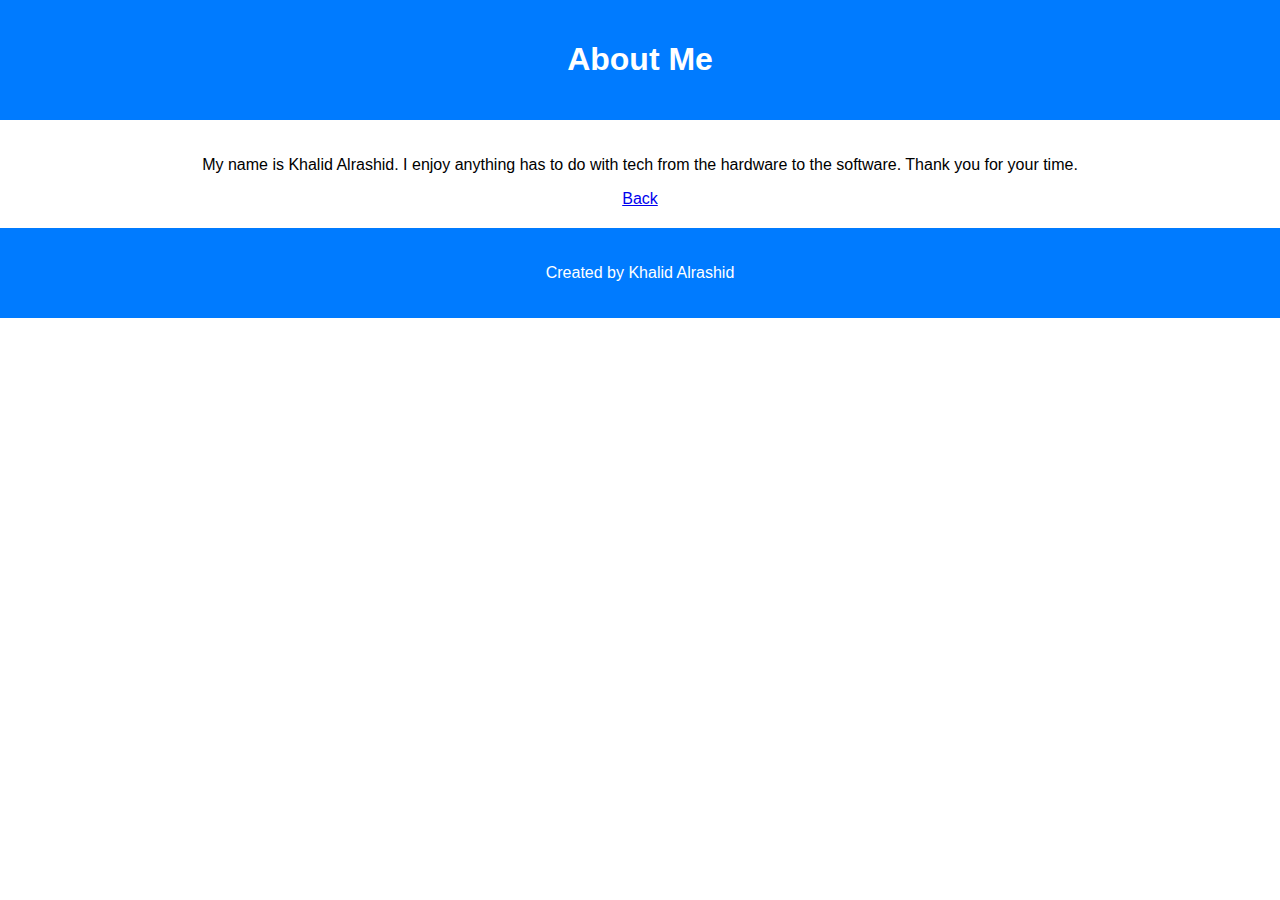
==== aboutme.html @ 7752b57b "Add files via upload" ====
<!DOCTYPE html>
<html lang="en">
<head>
    <meta charset="UTF-8">
    <meta name="viewport" content="width=device-width, initial-scale=1.0">
    <title>About Me</title>
    <link rel="stylesheet" href="styles.css">
</head>
<body>
    <div class="header">
        <h1>About Me</h1>
    </div>

    <div class="content">
        <p>My name is Khalid Alrashid. I enjoy anything has to do with tech from the hardware to the software. Thank you for your time.</p>
        <a class="back-link" href="index.html">Back</a>
    </div>

    <div class="footer">
        <p>Created by Khalid Alrashid</p>
    </div>
</body>
</html>
---- styles.css ----
body {
    font-family: Arial, sans-serif;
    margin: 0;
    padding: 0;
}

.header, .footer {
    background-color: #007BFF; 
    color: white;
    padding: 20px;
    text-align: center;
}

.main-image {
    max-width: 100%;
    height: auto; 
    display: block;
    margin: 50px auto 20px;
    border-radius: 8px; 
}

.content {
    padding: 20px;
    background-color: white;
    text-align: center;
}

.links {
    display: flex;
    justify-content: center;
    margin-top: 20px;
}

.links a {
    margin: 0 10px;
    padding: 10px 20px;
    background-color: #007BFF;
    color: white;
    text-decoration: none;
    border-radius: 5px;
}

ul {
    list-style-type: none;
    padding: 0;
}

ul li {
    margin: 5px 0;
}
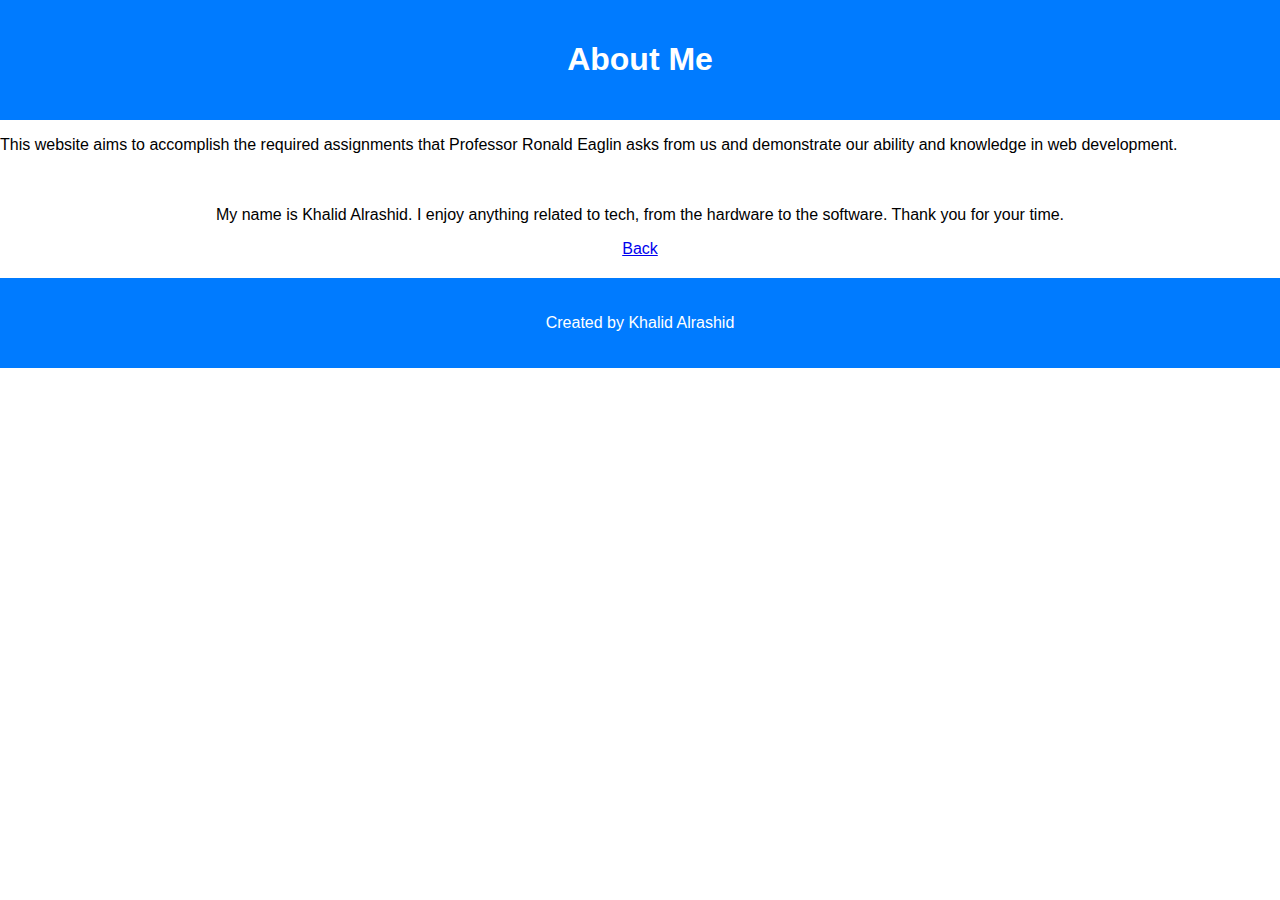
==== commit 3b099793: "Update aboutme.html" ====
--- a/aboutme.html
+++ b/aboutme.html
@@ -3,6 +3,7 @@
 <head>
     <meta charset="UTF-8">
     <meta name="viewport" content="width=device-width, initial-scale=1.0">
+    <meta name="description" content="About Me page for demonstrating web development skills.">
     <title>About Me</title>
     <link rel="stylesheet" href="styles.css">
 </head>
@@ -10,9 +11,13 @@
     <div class="header">
         <h1>About Me</h1>
     </div>
-
+ <div class="container">
+        <p class="about-text">
+            This website aims to accomplish the required assignments that Professor Ronald Eaglin asks from us and demonstrate our ability and knowledge in web development.
+        </p>
+ </div>
     <div class="content">
-        <p>My name is Khalid Alrashid. I enjoy anything has to do with tech from the hardware to the software. Thank you for your time.</p>
+        <p>My name is Khalid Alrashid. I enjoy anything related to tech, from the hardware to the software. Thank you for your time.</p>
         <a class="back-link" href="index.html">Back</a>
     </div>
 
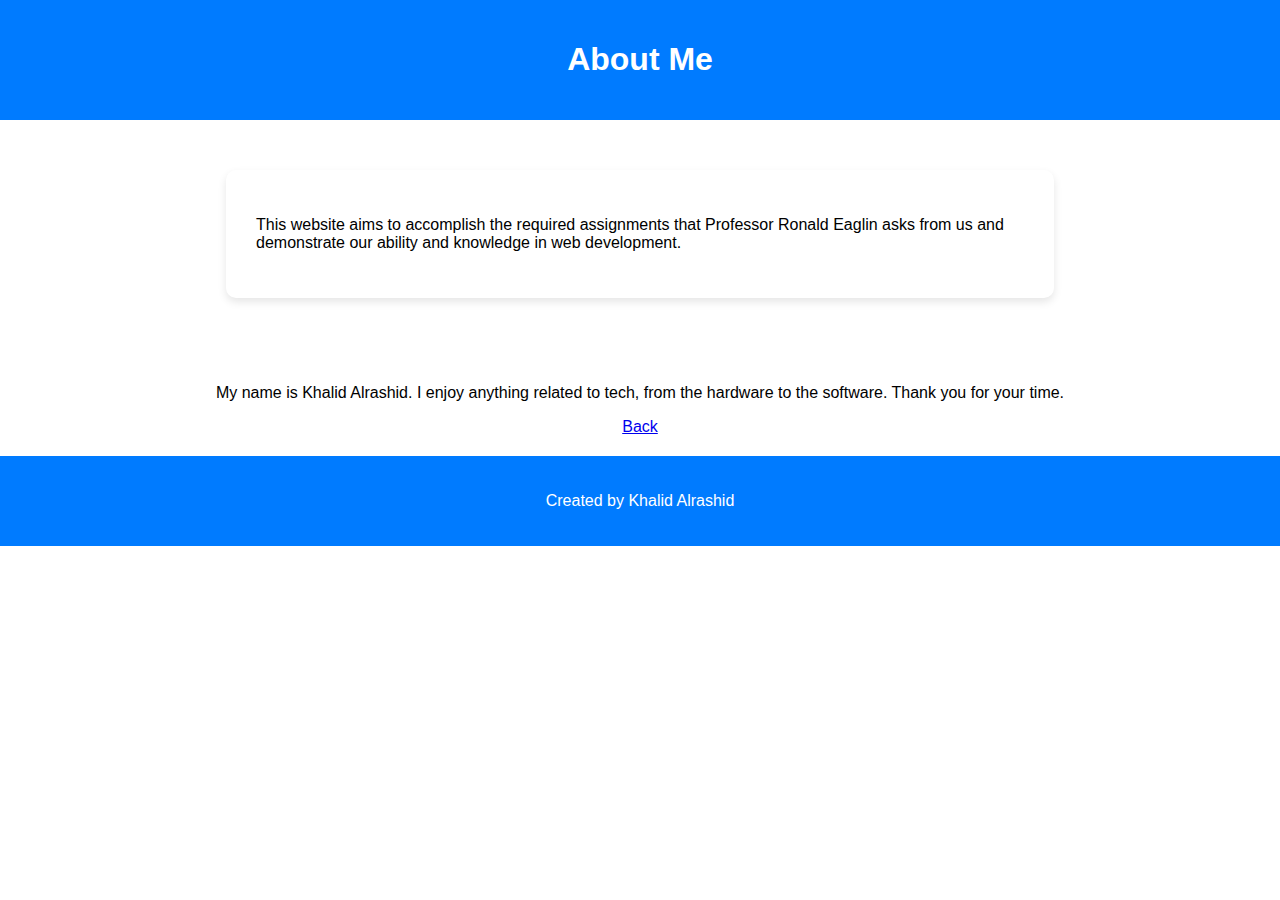
==== commit 1125e3a3: "Update aboutme.html" ====
--- a/aboutme.html
+++ b/aboutme.html
@@ -11,11 +11,11 @@
     <div class="header">
         <h1>About Me</h1>
     </div>
- <div class="container">
+    <div class="container">
         <p class="about-text">
             This website aims to accomplish the required assignments that Professor Ronald Eaglin asks from us and demonstrate our ability and knowledge in web development.
         </p>
- </div>
+    </div>
     <div class="content">
         <p>My name is Khalid Alrashid. I enjoy anything related to tech, from the hardware to the software. Thank you for your time.</p>
         <a class="back-link" href="index.html">Back</a>
--- a/styles.css
+++ b/styles.css
@@ -25,6 +25,15 @@
     text-align: center;
 }
 
+.container {
+    width: 60%;
+    margin: 50px auto;
+    background-color: white;
+    padding: 30px;
+    box-shadow: 0 4px 8px rgba(0, 0, 0, 0.1);
+    border-radius: 10px;
+}
+
 .links {
     display: flex;
     justify-content: center;
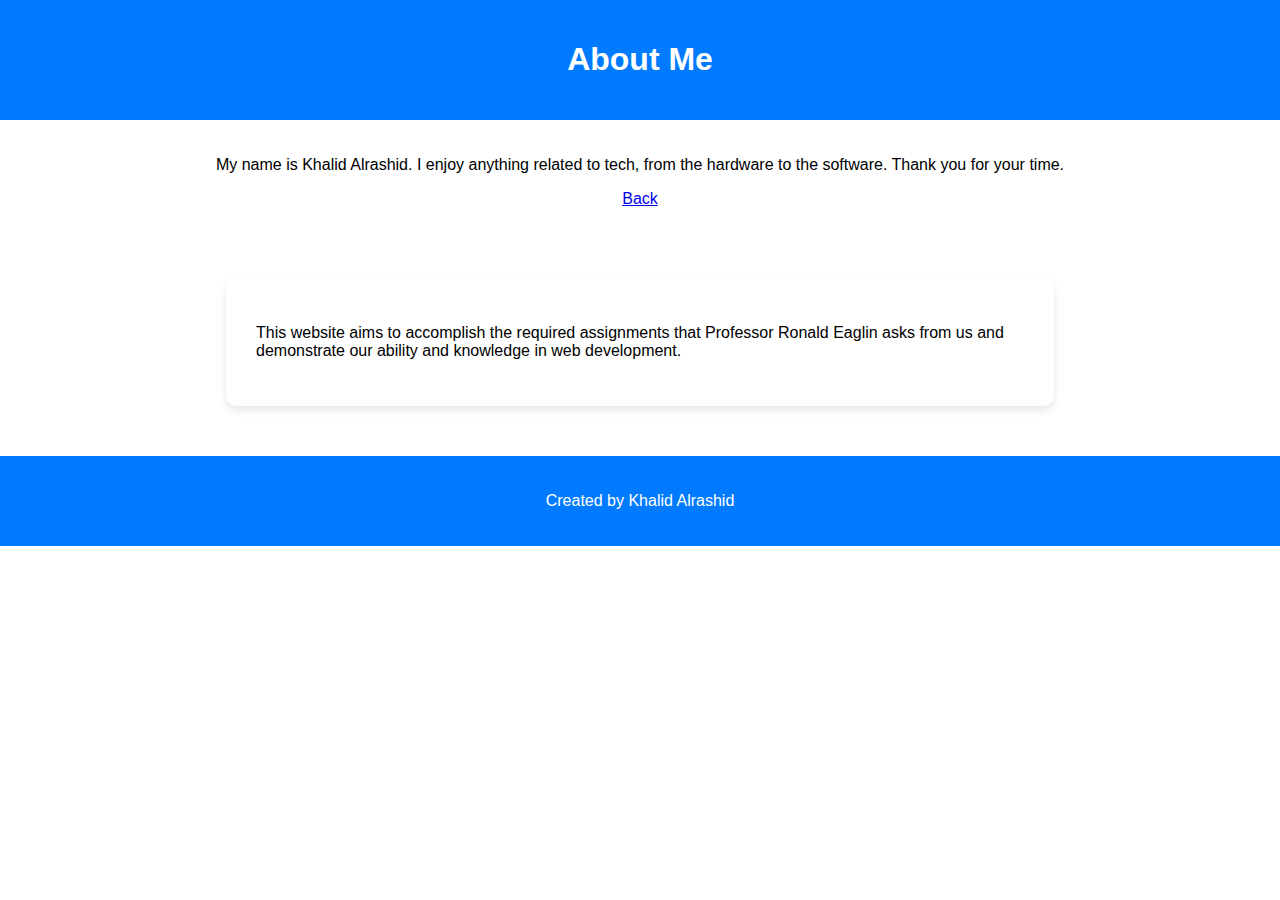
==== commit 7295bc5d: "Update aboutme.html" ====
--- a/aboutme.html
+++ b/aboutme.html
@@ -11,16 +11,16 @@
     <div class="header">
         <h1>About Me</h1>
     </div>
+   
+    <div class="content">
+        <p>My name is Khalid Alrashid. I enjoy anything related to tech, from the hardware to the software. Thank you for your time.</p>
+        <a class="back-link" href="index.html">Back</a>
+    </div>
     <div class="container">
         <p class="about-text">
             This website aims to accomplish the required assignments that Professor Ronald Eaglin asks from us and demonstrate our ability and knowledge in web development.
         </p>
     </div>
-    <div class="content">
-        <p>My name is Khalid Alrashid. I enjoy anything related to tech, from the hardware to the software. Thank you for your time.</p>
-        <a class="back-link" href="index.html">Back</a>
-    </div>
-
     <div class="footer">
         <p>Created by Khalid Alrashid</p>
     </div>
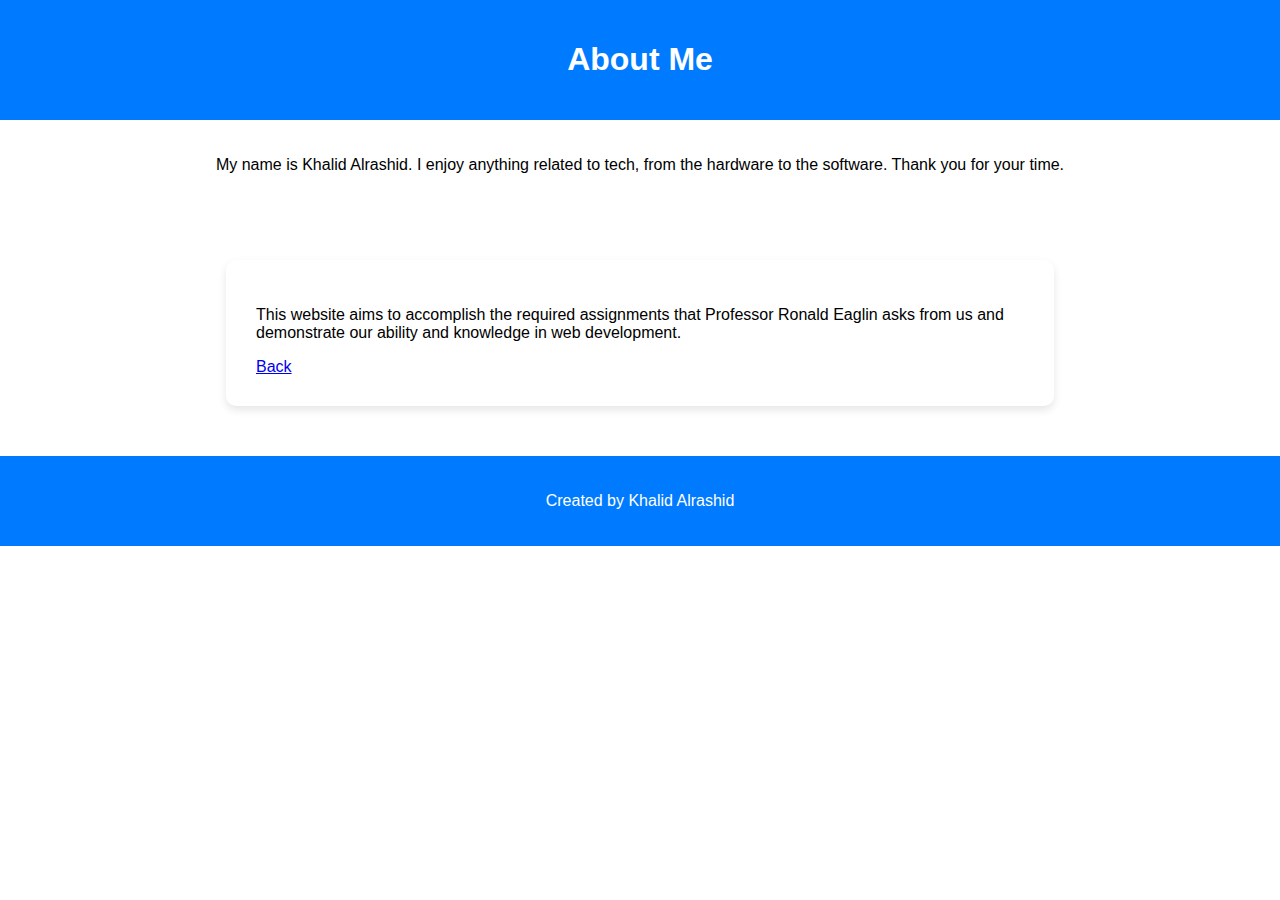
==== commit 63ccf5dd: "Update aboutme.html" ====
--- a/aboutme.html
+++ b/aboutme.html
@@ -14,12 +14,13 @@
    
     <div class="content">
         <p>My name is Khalid Alrashid. I enjoy anything related to tech, from the hardware to the software. Thank you for your time.</p>
-        <a class="back-link" href="index.html">Back</a>
+       
     </div>
     <div class="container">
         <p class="about-text">
             This website aims to accomplish the required assignments that Professor Ronald Eaglin asks from us and demonstrate our ability and knowledge in web development.
         </p>
+         <a class="back-link" href="index.html">Back</a>
     </div>
     <div class="footer">
         <p>Created by Khalid Alrashid</p>
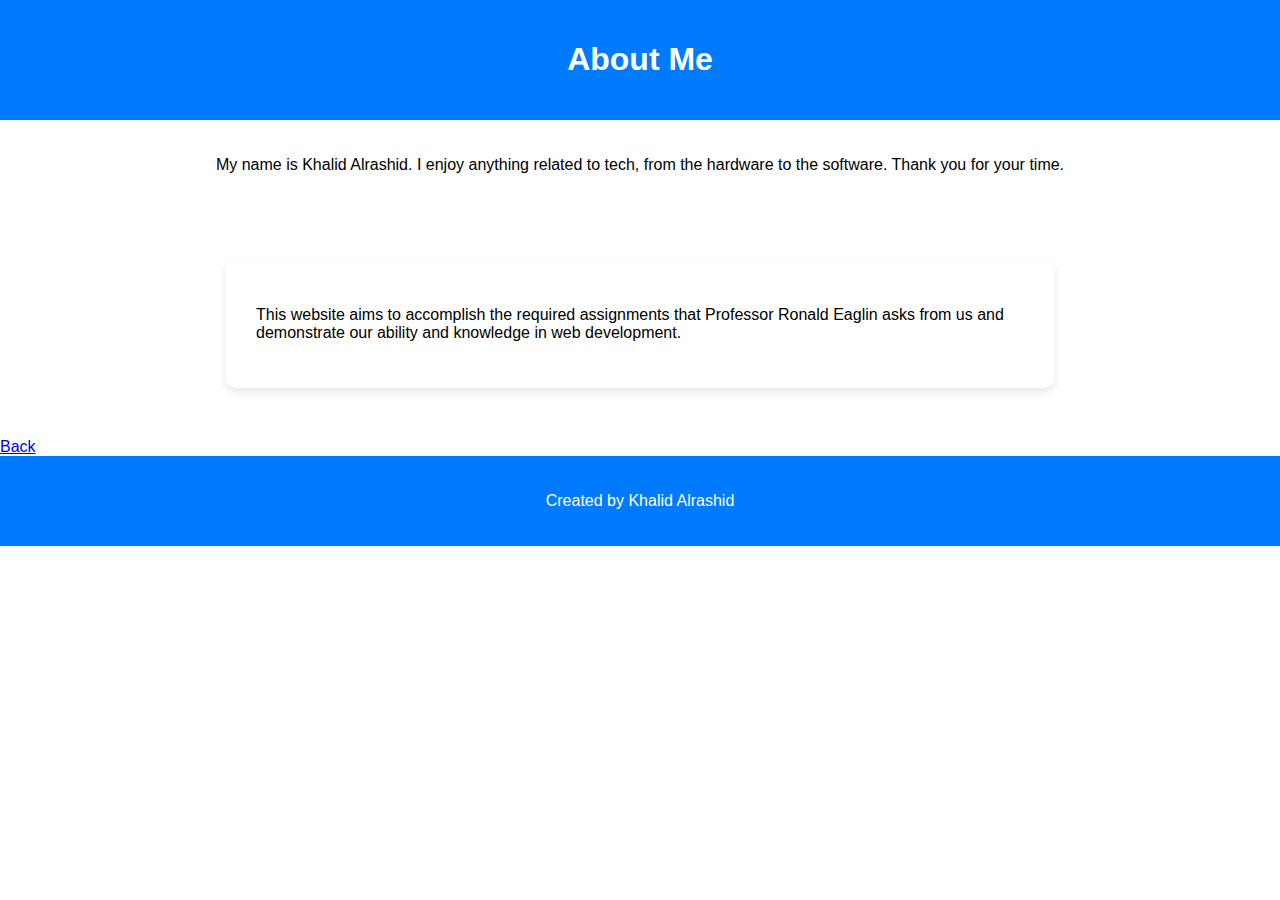
==== commit 0960fff9: "Update aboutme.html" ====
--- a/aboutme.html
+++ b/aboutme.html
@@ -20,8 +20,11 @@
         <p class="about-text">
             This website aims to accomplish the required assignments that Professor Ronald Eaglin asks from us and demonstrate our ability and knowledge in web development.
         </p>
-         <a class="back-link" href="index.html">Back</a>
+         
     </div>
+    <div class="back"> 
+        <a class="back-link" href="index.html">Back</a>
+    </div> 
     <div class="footer">
         <p>Created by Khalid Alrashid</p>
     </div>
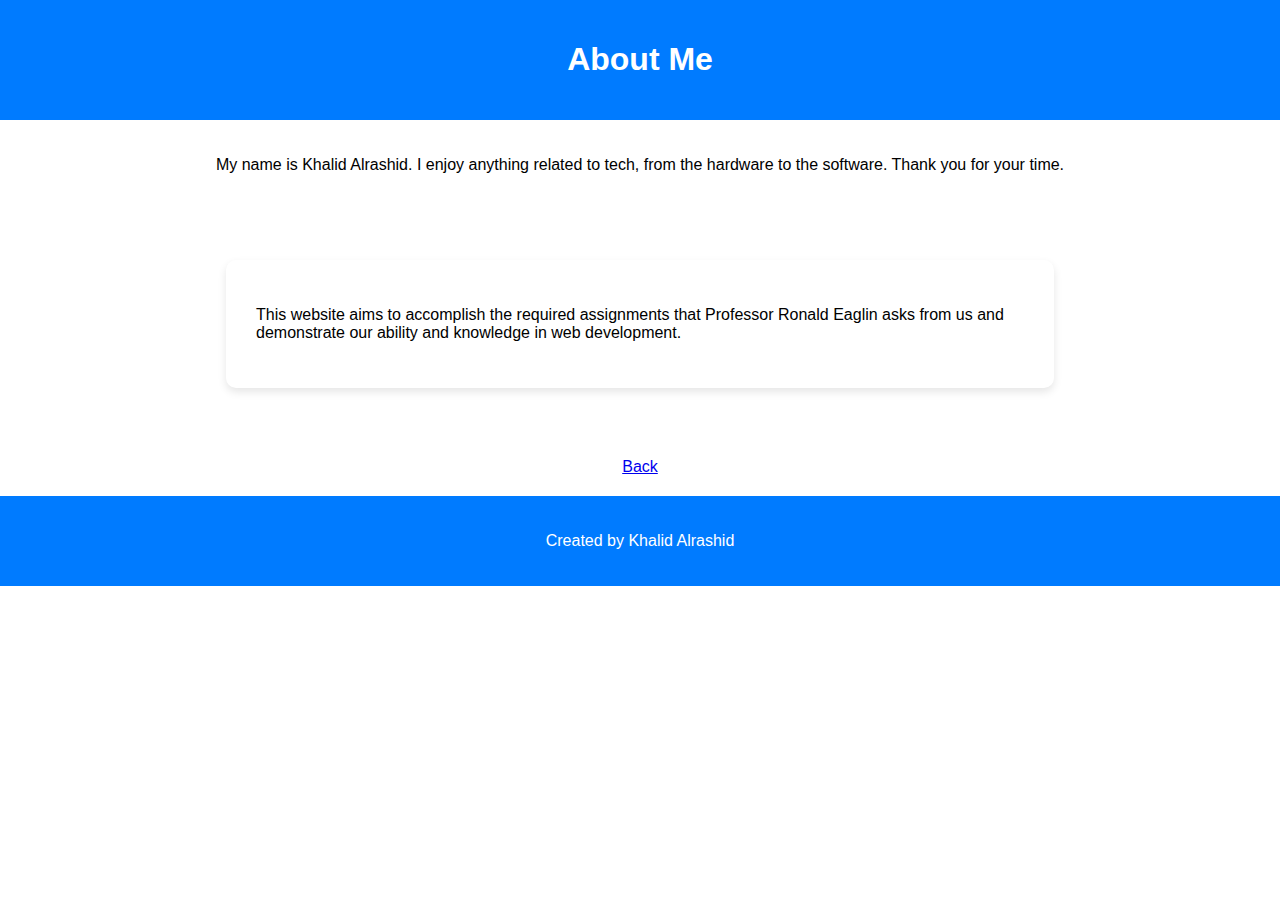
==== commit f236c21c: "Update aboutme.html" ====
--- a/aboutme.html
+++ b/aboutme.html
@@ -22,7 +22,7 @@
         </p>
          
     </div>
-    <div class="back"> 
+    <div class="content"> 
         <a class="back-link" href="index.html">Back</a>
     </div> 
     <div class="footer">
--- a/styles.css
+++ b/styles.css
@@ -18,6 +18,7 @@
     margin: 50px auto 20px;
     border-radius: 8px; 
 }
+
 
 .content {
     padding: 20px;
